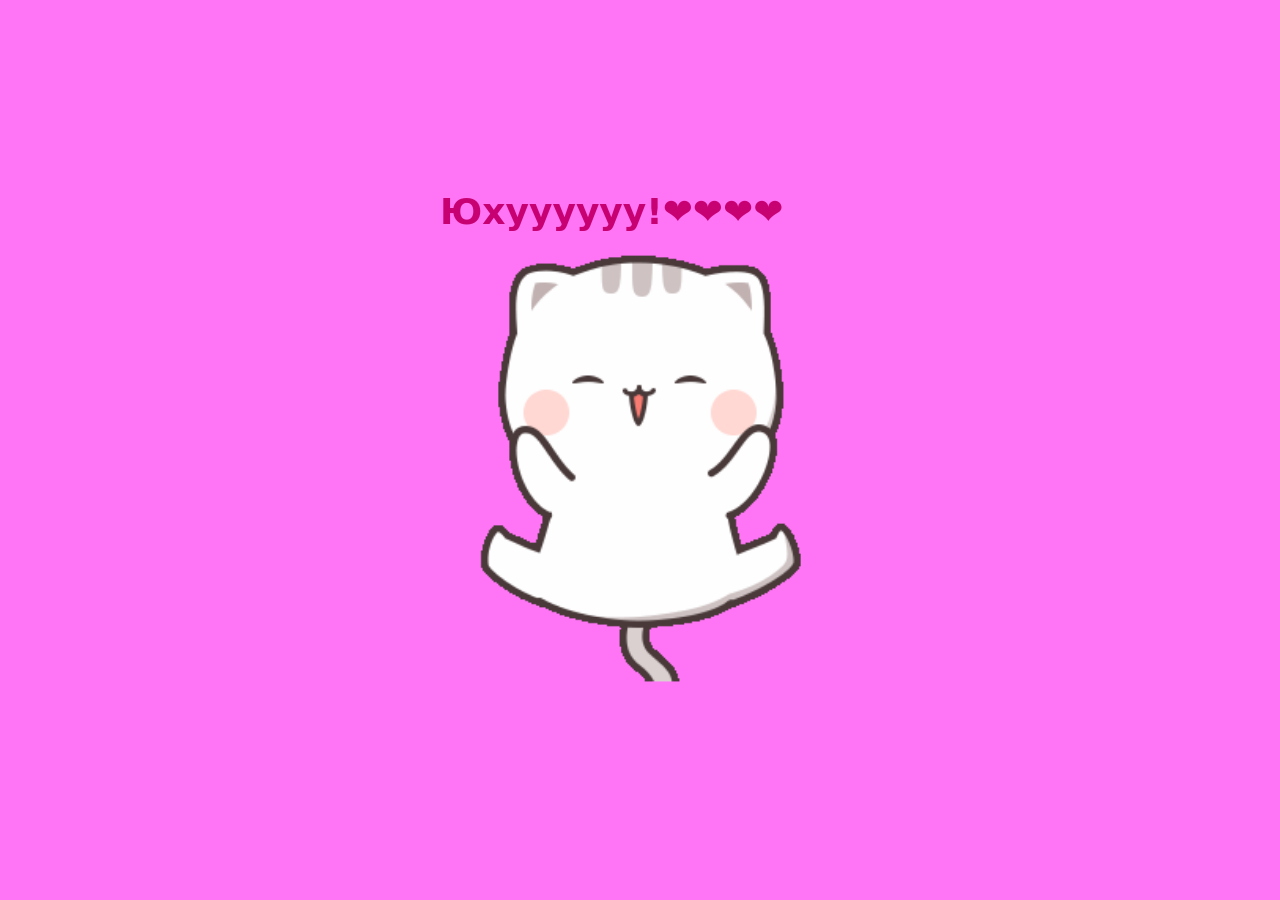
==== happy-page.html @ 71865c0b "Add files via upload" ====
<!DOCTYPE html>
<html lang="en">
<head>
    <link rel="stylesheet" href="styles.css">
</head>
<body>
    <div class="container">
        <div class="message-container">
            <div class="messeg">Юхуууууу!❤️❤️❤️❤️</div>
        </div>
        
        <div class="image-container">
            <img src="images/_ (1).gif" width="400">
        </div>
    </div>

    <script src="skript.js"></script>
</body>
</html>
---- styles.css ----
* {
    margin: 0;
    padding: 0;
    box-sizing: border-box;
}


body {
    background: #ff75f6;  /* тёмный фон, как на фото */
    min-height: 100vh;
    display: flex;
    justify-content: center;
    align-items: center;
    font-family: system-ui, -apple-system, 'Segoe UI', Roboto, 'Helvetica Neue', sans-serif;
    padding: 20px;
        }


.buttons-container {
    margin-top: 50px;
    display: flex;
    gap: 20px;
    justify-content: center;
}

.messeg {
    font-size: 36px;
    font-weight: bold;
    background: #c80172;
    background-clip: text;
    color: transparent;
}



 /* Стили кнопок */
.button {
    padding: 14px 32px;
    font-size: 24px;
    font-weight: bold;
    border: none;
    border-radius: 60px;
    background-color: #ae0ef8;
    color: aliceblue;

}


@media (max-width: 480px) {
            .question {
                font-size: 26px;
                margin-bottom: 36px;
            }
            .btn {
                padding: 10px 24px;
                font-size: 20px;
                min-width: 110px;
            }
        }
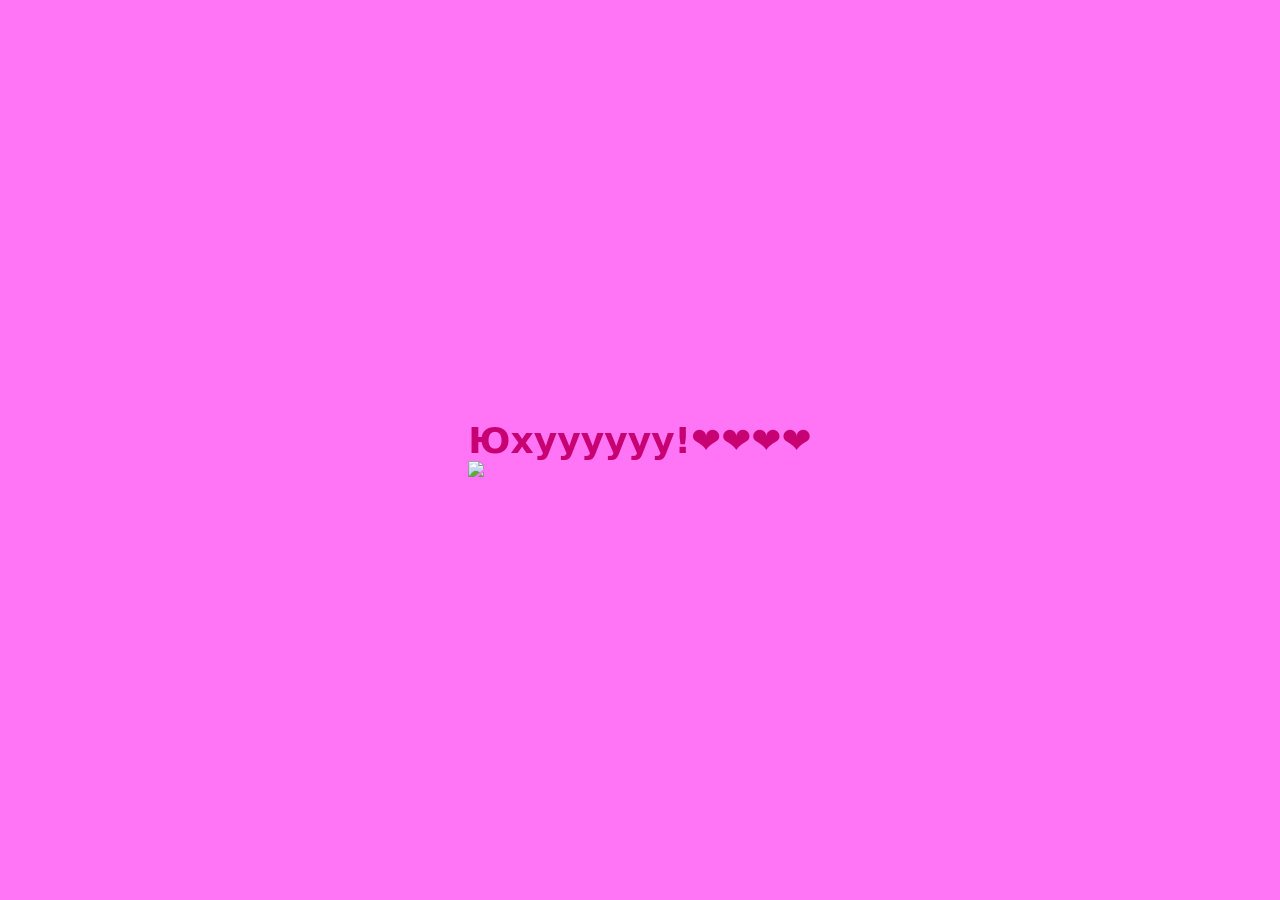
==== commit 7cc92793: "Update happy-page.html" ====
--- a/happy-page.html
+++ b/happy-page.html
@@ -10,7 +10,7 @@
         </div>
         
         <div class="image-container">
-            <img src="images/_ (1).gif" width="400">
+            <img src="https://github.com/fokusni/svidaniye/raw/main/images/_ (1).gif" width="400">
         </div>
     </div>
 
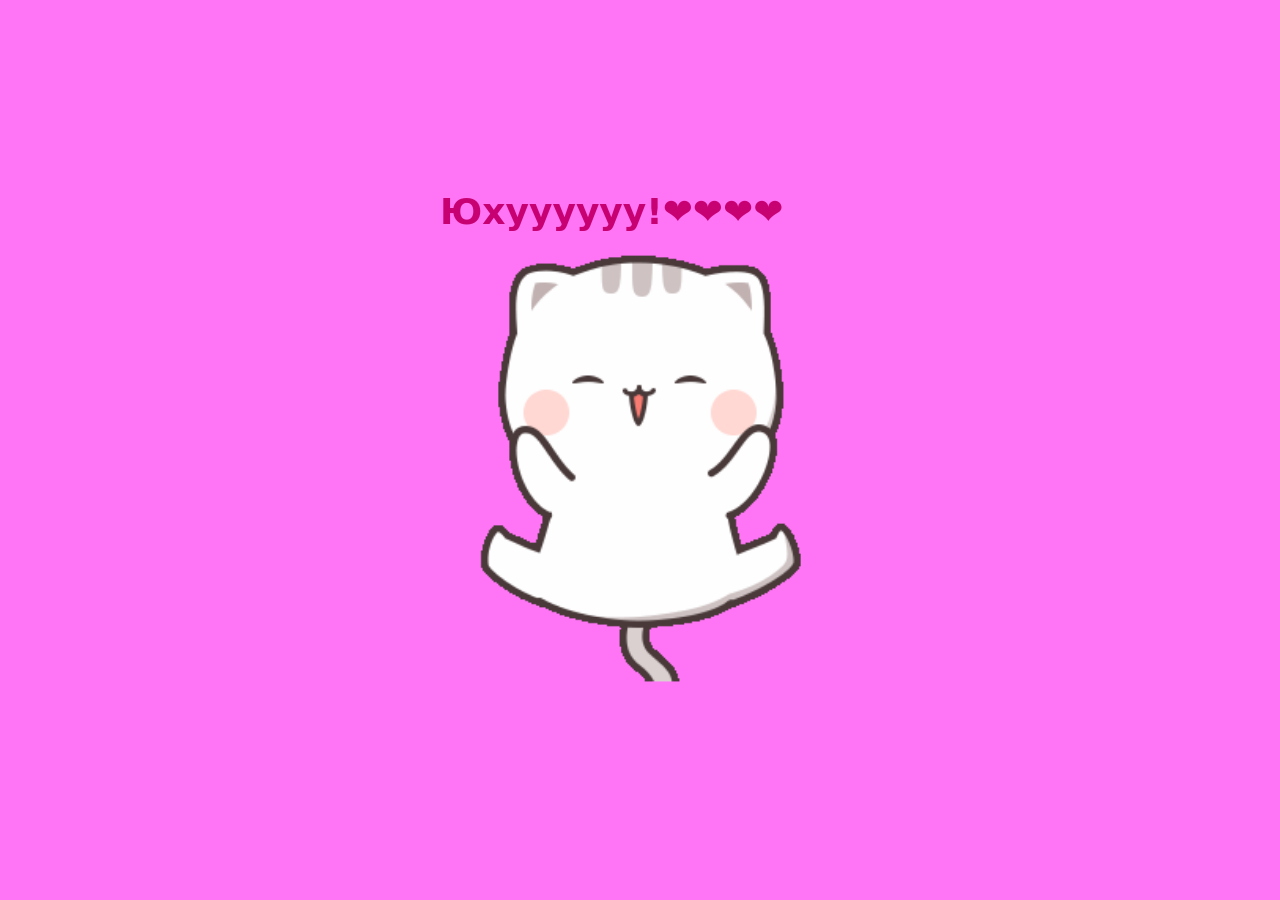
==== commit 04a37ead: "Update happy-page.html" ====
--- a/happy-page.html
+++ b/happy-page.html
@@ -10,7 +10,7 @@
         </div>
         
         <div class="image-container">
-            <img src="https://github.com/fokusni/svidaniye/raw/main/images/_ (1).gif" width="400">
+            <img src="images/cat2.gif" width="400">
         </div>
     </div>
 
